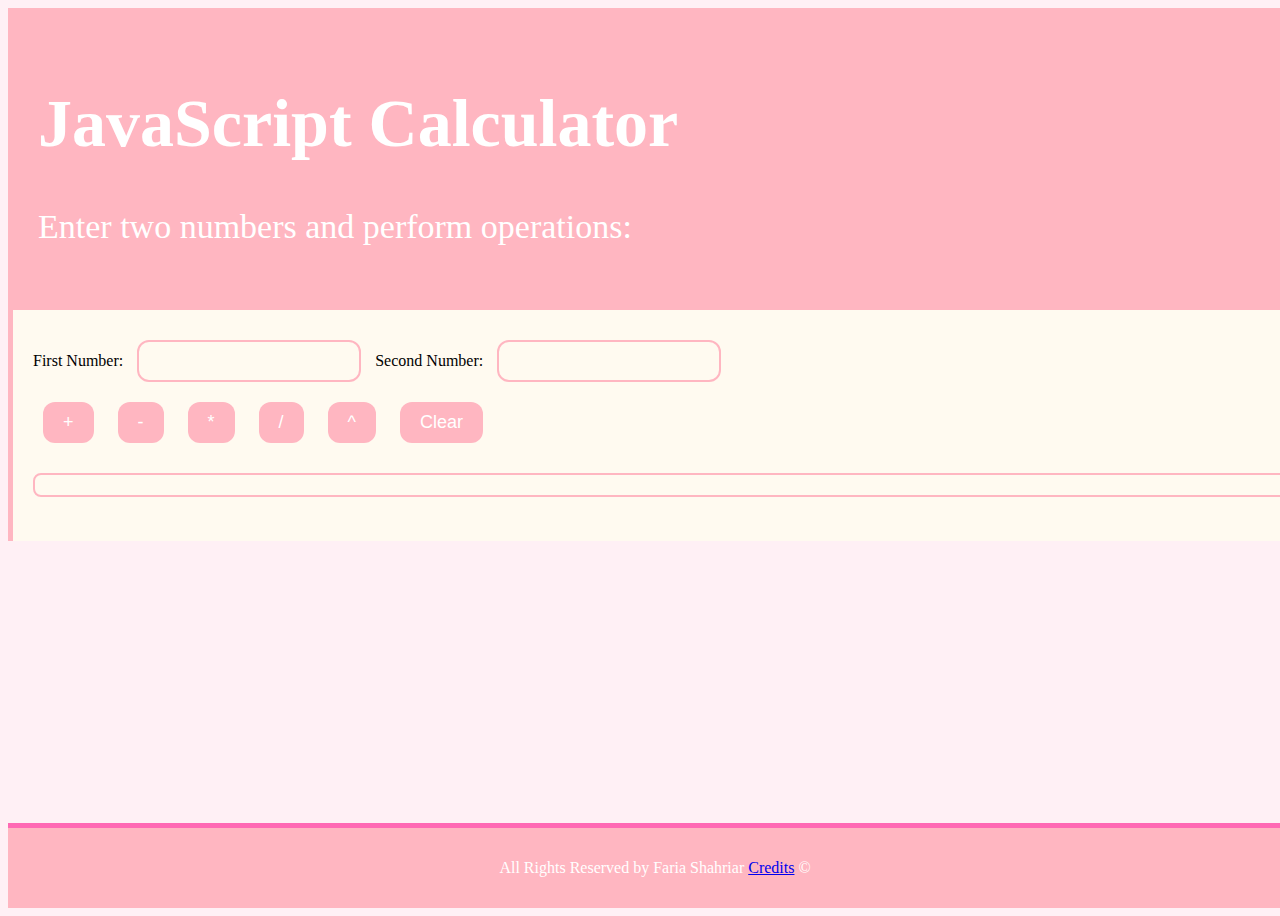
==== calculator.html @ 0ea02daf "added mp-1 files" ====
<!DOCTYPE html>
<html lang="en">
<head>
    <meta charset="UTF-8">  <!-- Defines the character encoding for the document -->
    <title>JavaScript Calculator</title>
    <link rel="stylesheet" href="style.css">  <!-- Links the external CSS file for styling -->
    <script src="script.js" defer></script> <!-- Links the external JavaScript file and ensures it runs after HTML is parsed -->
</head>
<body>
    <!-- Header Section: Contains the main heading and an introductory message for the calculator -->
    <header>
        <h1>JavaScript Calculator</h1>
        <p>Enter two numbers and perform operations:</p> <!-- Instructions for using the calculator -->
    </header>
    <!-- Main Content Section: Contains input fields, buttons, and the output display -->
    <main>
         <!-- Input fields for entering numbers -->
        <label for="first-number">First Number:</label> <!-- Label for the first number input field -->
        <input type="text" id="first-number"> <!-- Input field for the first number -->
        <label for="second-number">Second Number:</label> <!-- Label for the second number input field -->
        <input type="text" id="second-number"> <!-- Input field for the second number -->
        <!-- Buttons for performing different mathematical operations -->
        <div>
            <!-- operations -->
            <button onclick="add()">+</button>
            <button onclick="subtract()">-</button>
            <button onclick="multiply()">*</button>
            <button onclick="divide()">/</button>
            <button onclick="power()">^</button>
            <button onclick="clearFields()">Clear</button>
        </div>
    <!-- Output display: Shows the result of the operation -->
        <h3 id="output"></h3> <!-- Element where the calculation result is displayed -->
    </main>

    <footer>
        <p>All Rights Reserved by Faria Shahriar <a href="credits.html">Credits</a> &copy;</p>
    </footer>

</body>
</html>
---- style.css ----
/* General body styling: Sets the default font, background color, and layout for the entire page */
body {
    font-family: Georgia, 'Times New Roman', serif; 
    background-color: #fff0f5; /* Light pink background */
    display: flex;
    flex-direction: column;
    height: 100vh; /* Full viewport height */
}

/* Main container: Flexbox container for layout with flexible height */
.container {
    display: flex;
    flex: 1;
}

/* Header section: Styles the top section of the page with a background color, padding, and text styling */
header {
    background-color: #ffb6c1; /* Light pink header background */
    color: white;
    text-align: left;
    padding: 30px;
    font-size: calc(32px + 2px); /* Dynamically increases the font size */
    width: 100%; /* Full width header */
}

/* Navigation bar (side menu): Styles the navigation section with a fixed width and background color */
nav {
    background-color: #ffe4e1; /* Cream-colored background for the nav */
    width: 30%; /* Nav takes 30% of the container width */
    height: 100%; /* Full height */
    padding-top: 20px;
    text-align: center;
    border-right: 5px solid #ffb6c1; /* Pink border separating nav and content */
}

/* Navigation links list: Removes default padding/margins for the list */
nav ul {
    list-style-type: none; /* Removes bullet points from list items */
    padding: 0;
    margin: 0;
}

/* Navigation list items: Adds margin between list items */
nav ul li {
    margin: 10px 0px;
}

/* Navigation links: Styles individual links within the nav bar */
nav ul li a {
    color: #ff69b4; /* Darker pink for links */
    text-decoration: none;
    font-size: calc(20px + 2px); /* Dynamically increases font size */
    display: block;
    padding: 15px;
    background-color: #ffe4e1; /* Cream background for links */
}

/* Hover effect for navigation links: Changes background and text color when hovered over */
nav ul li a:hover {
    background-color:  #fffaf0; /* Lighter pink hover effect */
    color: black;
}

/* Main content section: Styles the main area of the page where content is displayed */
main {
    background-color: #fffaf0; /* Very light cream background */
    padding: 20px;
    width: 100%; /* Takes up full available width */
    text-align: left;
    border-left: 5px solid #ffb6c1; /* Pink border on the left separating it from the nav */
}

/* Profile picture styling: Adjusts size and positioning of profile pictures */
.profile-pic {
    width: 150px;
    margin-bottom: 20px;
    float: left; /* Floats the image to the left */
    margin-left: 10px;
    margin-right: 20px;
    margin-top: 20px;
    width: 350px; /* Customizable image width */
    height: 250px; /* Customizable image height */
}

/* Paragraph text in the main content: Styles paragraph text with dynamic font size and pink color */
main p {
    font-size: calc(18px + 3px); /* Dynamically increases font size */
    color: #ff69b4; /* Darker pink text color */
    text-align: left;
}

/* Footer section: Styles the footer at the bottom of the page */
footer {
    background-color: #ffb6c1;
    color: white;
    text-align: center;
    padding: 10px;
    width: 100%; /* Full width */
    position: relative;
    margin-top: auto; /* Pushes footer to the bottom */
}

/* Responsive styling for screens smaller than 750px */
@media screen and (max-width: 750px) {
    .container {
        flex-direction: column; /* Stacks the nav and main content vertically */
    }

    nav {
        width: 100%; /* Nav takes full width */
        height: auto;
        display: flex;
        justify-content: space-around;
        flex-direction: row; /* Nav items in a row */
    }

    nav ul {
        display: flex;
        justify-content: space-around;
        width: 100%;
    }

    nav ul li {
        margin: 0;
        padding: 5px;
    }

    nav ul li a {
        font-size: calc(16px + 1px); /* Smaller font size for smaller screens */
    }

    /* Main content takes full width on small screens */
    main {
        width: 100%;
        padding: 10px;
        text-align: center;
    }

    header {
        text-align: center; /* Center-align the header text on small screens */
    }
    
    .profile-pic {
        display: block; /* Centers the image */
        margin-left: 10px;
        margin-right: 20px;
        margin-top: 20px;
        width: 200px; /* Smaller image size for small screens */
        height: 150px;
    }
}

/* Calculator styling: Input fields and button styling for the calculator */
input[type="text"] {
    padding: 10px;
    font-size: 16px;
    border: 2px solid #ffb6c1; /* Pink border around input fields */
    border-radius: 12px; /* Rounded corners */
    background-color: #fffaf0; /* Cream background */
    margin: 10px;
    width: 200px;
}

/* Button styling for the calculator: Adds padding, background color, and hover effects */
button {
    padding: 10px 20px;
    font-size: 18px;
    background-color: #ffb6c1; /* Pink background for buttons */
    color: white;
    border: none;
    border-radius: 12px; /* Rounded corners */
    margin: 10px;
    cursor: pointer; /* Pointer cursor on hover */
}

/* Hover effect for buttons: Changes background color when hovered */
button:hover {
    background-color: #ff69b4; /* Darker pink on hover */
}

/* Output display styling for the calculator */
#output {
    font-size: 24px;
    color: #ff69b4; /* Dark pink text */
    padding: 10px;
    margin-top: 20px;
    border-radius: 8px; /* Rounded corners for output display */
    border: 2px solid #ffb6c1; /* Pink border around the output */
    background-color: #fffaf0; /* Cream background for the output */
}

/* Footer styling for the entire site */
footer {
    background-color: #ffb6c1;
    color: white;
    text-align: center;
    padding: 15px;
    width: 100%;
    position: relative;
    margin-top: auto;
    border-top: 5px solid #ff69b4; /* Strong pink border at the top of the footer */
}
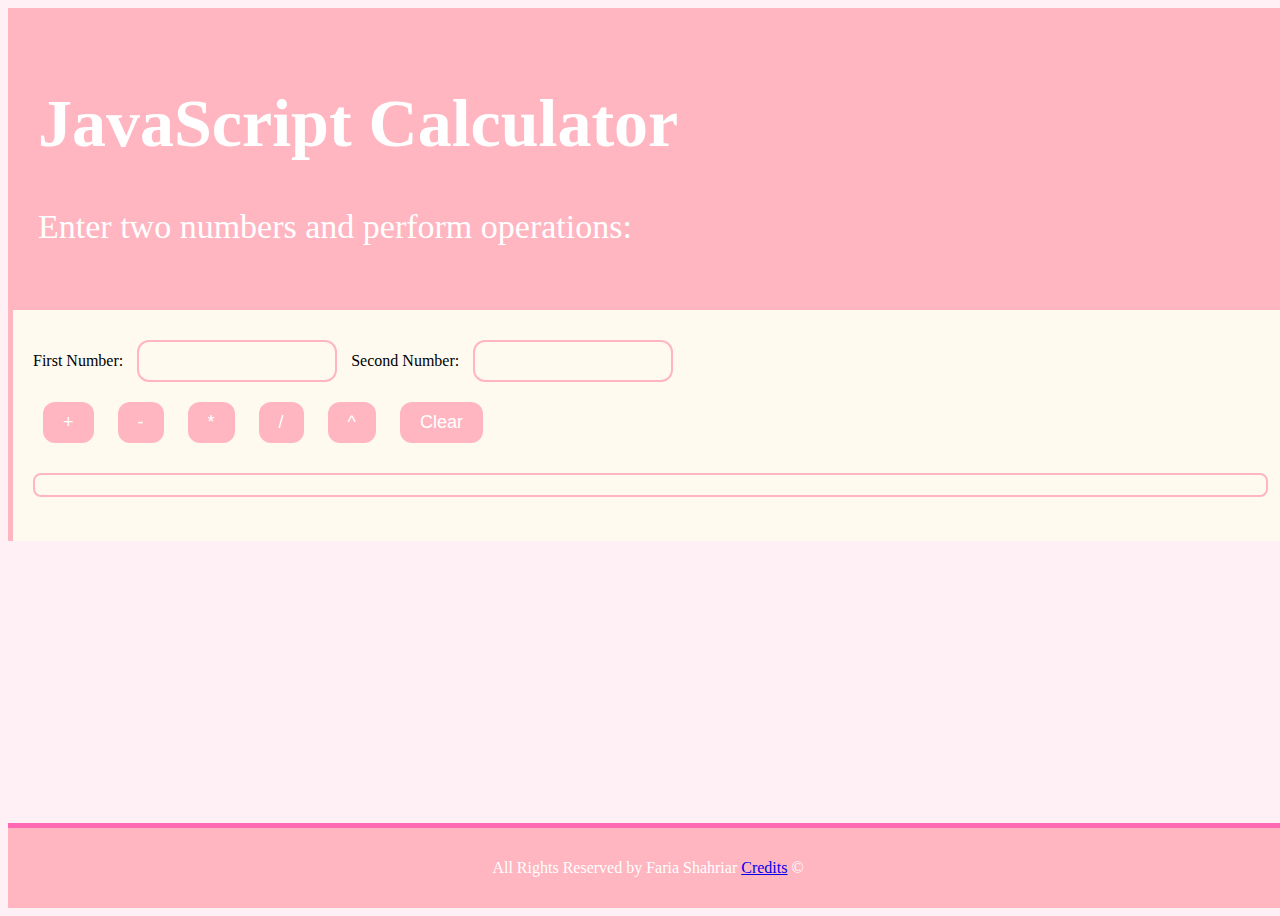
==== commit db11a99f: "added line that allows you to see responsiveness in console" ====
--- a/calculator.html
+++ b/calculator.html
@@ -2,6 +2,7 @@
 <html lang="en">
 <head>
     <meta charset="UTF-8">  <!-- Defines the character encoding for the document -->
+    <meta name="viewport" content="width=device-width, initial-scale=1.0">  <!-- Allows you to see responsiveness in console -->
     <title>JavaScript Calculator</title>
     <link rel="stylesheet" href="style.css">  <!-- Links the external CSS file for styling -->
     <script src="script.js" defer></script> <!-- Links the external JavaScript file and ensures it runs after HTML is parsed -->
--- a/style.css
+++ b/style.css
@@ -1,3 +1,8 @@
+
+* {
+    box-sizing: border-box; 
+}
+
 /* General body styling: Sets the default font, background color, and layout for the entire page */
 body {
     font-family: Georgia, 'Times New Roman', serif; 
@@ -5,12 +10,15 @@
     display: flex;
     flex-direction: column;
     height: 100vh; /* Full viewport height */
+    width: 100vw;
 }
 
 /* Main container: Flexbox container for layout with flexible height */
 .container {
     display: flex;
     flex: 1;
+    width: 100%; /* Take up full width */
+    box-sizing: border-box; /* Include padding and border in width */
 }
 
 /* Header section: Styles the top section of the page with a background color, padding, and text styling */
@@ -118,6 +126,7 @@
         display: flex;
         justify-content: space-around;
         width: 100%;
+        flex-wrap: wrap;
     }
 
     nav ul li {
